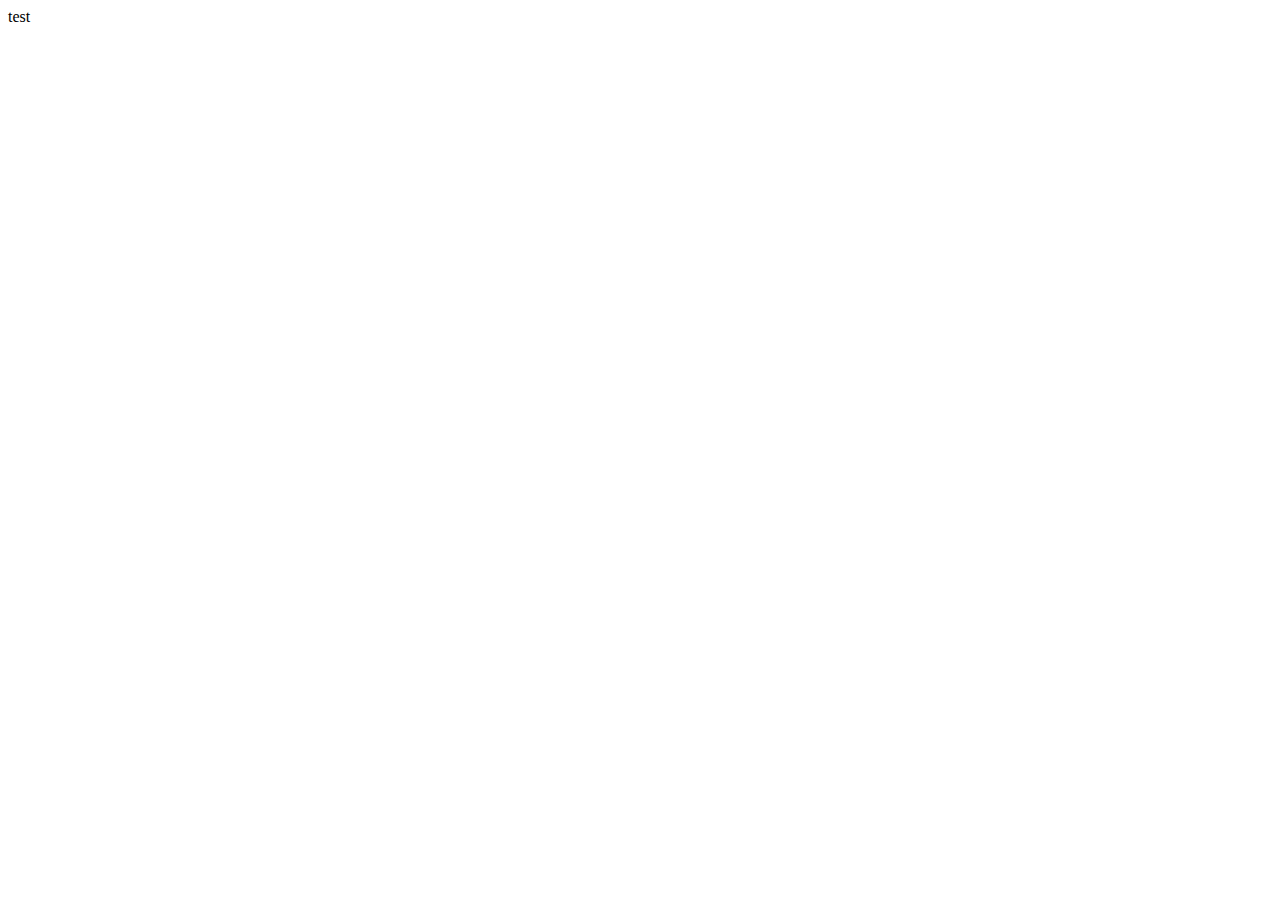
==== index.html @ 898bbbf8 "initial commit" ====
<!DOCTYPE html>
<html lang="en">

<head>
    <meta charset="UTF-8">
    <meta http-equiv="X-UA-Compatible" content="IE=edge">
    <meta name="viewport" content="width=device-width, initial-scale=1.0">
    <title>Document</title>
</head>

<body>

    <head>test</head>
</body>

</html>
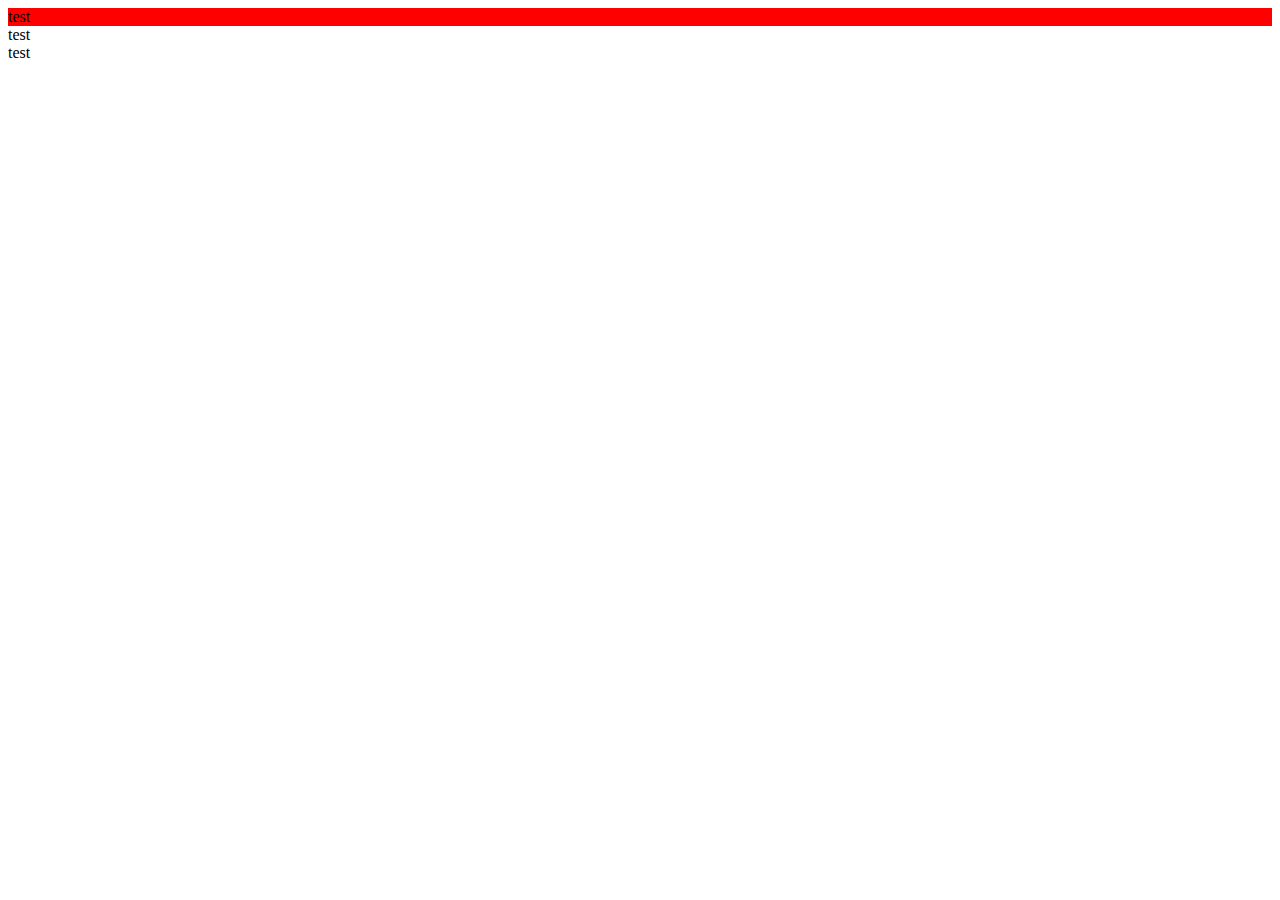
==== commit 0a337fea: "added scss" ====
--- a/index.html
+++ b/index.html
@@ -5,12 +5,15 @@
     <meta charset="UTF-8">
     <meta http-equiv="X-UA-Compatible" content="IE=edge">
     <meta name="viewport" content="width=device-width, initial-scale=1.0">
+    <link rel="stylesheet" href="/styles/main.css">
     <title>Document</title>
 </head>
 
 <body>
 
-    <head>test</head>
+    <header>test</header>
+    <main>test</main>
+    <footer>test</footer>
 </body>
 
 </html>--- a/styles/main.css
+++ b/styles/main.css
@@ -0,0 +1,4 @@
+header {
+  background: red;
+}
+/*# sourceMappingURL=main.css.map */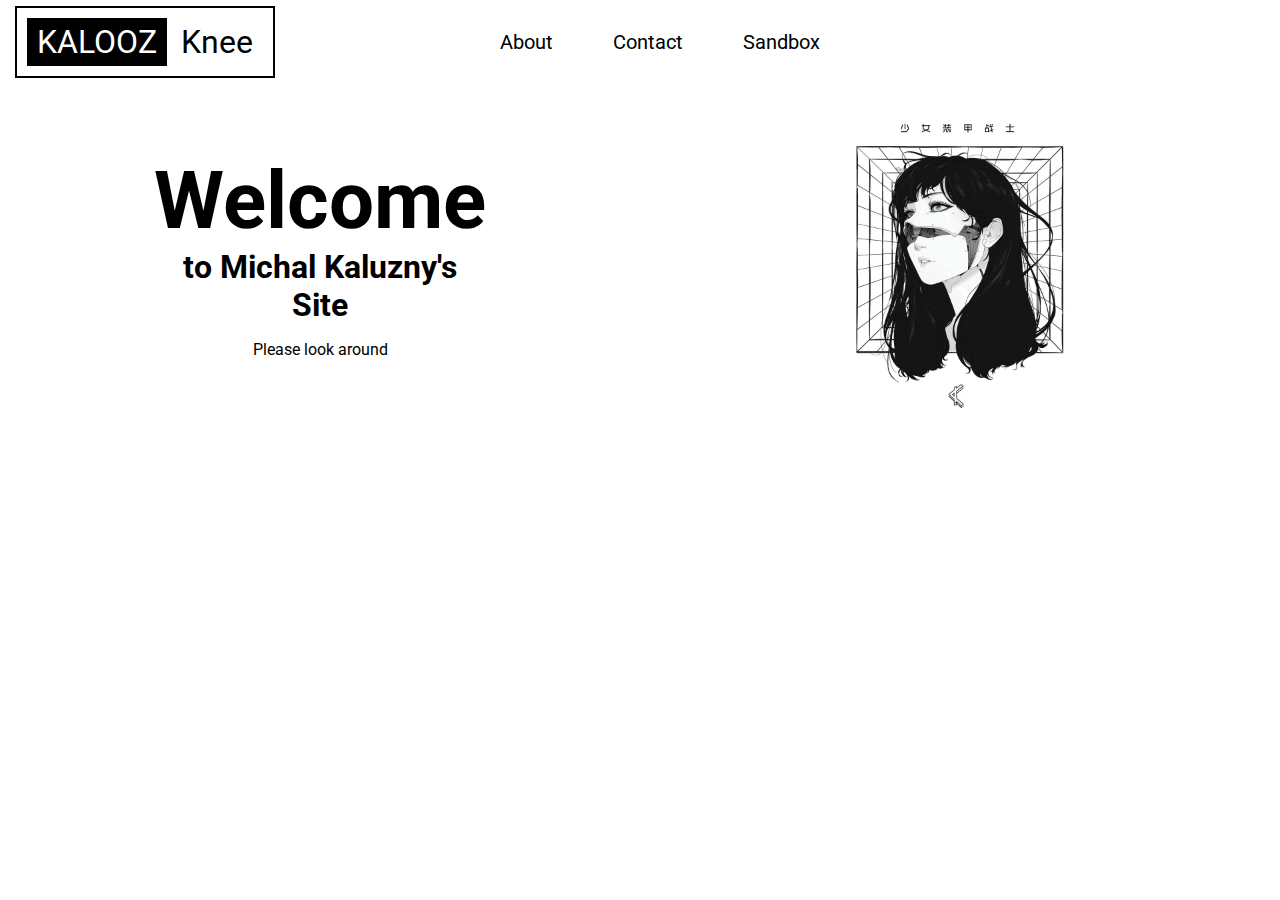
==== commit 9718ff69: "test for heiorarchy" ====
--- a/index.html
+++ b/index.html
@@ -2,18 +2,51 @@
 <html lang="en">
 
 <head>
-    <meta charset="UTF-8">
-    <meta http-equiv="X-UA-Compatible" content="IE=edge">
-    <meta name="viewport" content="width=device-width, initial-scale=1.0">
-    <link rel="stylesheet" href="/styles/main.css">
-    <title>Document</title>
+    <meta charset="UTF-8" />
+    <meta http-equiv="X-UA-Compatible" content="IE=edge" />
+    <meta name="viewport" content="width=device-width, initial-scale=1.0" />
+    <link rel="stylesheet" href="/styles/app.css" />
+    <link rel="preconnect" href="https://fonts.googleapis.com" />
+    <link rel="preconnect" href="https://fonts.gstatic.com" crossorigin />
+    <link href="https://fonts.googleapis.com/css2?family=Roboto:ital,wght@0,100;0,300;0,400;0,500;0,700;0,900;1,100;1,300;1,400;1,500;1,700;1,900&display=swap" rel="stylesheet" />
+    <title>Kalooz | About</title>
 </head>
 
 <body>
+    <header class="header container">
+        <a href="/" class="header__logo kalooz-logo">
+            <span>KALOOZ</span> <span>Knee</span>
+        </a>
 
-    <header>test</header>
-    <main>test</main>
-    <footer>test</footer>
+        <nav class="header-nav">
+            <ul class="header-nav__list">
+                <li class="header-nav__list-item">
+                    <a class="header-nav__link" href="./about">About</a>
+                </li>
+                <li class="header-nav__list-item">
+                    <a class="header-nav__link" href="./contact">Contact</a>
+                </li>
+                <li class="header-nav__list-item">
+                    <a class="header-nav__link" href="./sandbox">Sandbox</a>
+                </li>
+            </ul>
+        </nav>
+    </header>
+
+    <body>
+        <div class="hero-banner">
+            <div class="hero-banner__text-wrapper">
+                <div class="hero-banner__text">
+                    <h2 class="hero-banner__heading">
+                        Welcome
+                        <span>to Michal Kaluzny's Site</span>
+                    </h2>
+                    <p class="hero-banner__sub-heading">Please look around</p>
+                </div>
+            </div>
+            <img class="hero-banner__image" src="images/hero-banner.jpg" alt="" />
+        </div>
+    </body>
 </body>
 
 </html>--- a/styles/app.css
+++ b/styles/app.css
@@ -0,0 +1,133 @@
+.header {
+  margin: 30px 0;
+  display: -webkit-box;
+  display: -ms-flexbox;
+  display: flex;
+  -webkit-box-align: center;
+      -ms-flex-align: center;
+          align-items: center;
+  position: relative;
+}
+
+body,
+html {
+  margin: 0;
+}
+
+* {
+  font-family: "Roboto", sans-serif;
+}
+
+a {
+  text-decoration: none;
+}
+
+.container {
+  padding: 0 15px;
+}
+
+.kalooz-logo {
+  position: absolute;
+  left: 15px;
+  top: 50%;
+  -webkit-transform: translateY(-50%);
+          transform: translateY(-50%);
+  display: inline-block;
+  border: 2px solid black;
+  padding: 10px;
+}
+
+.kalooz-logo span {
+  display: inline-block;
+  font-size: 2rem;
+  -webkit-transition: all 0.3s ease-in-out;
+  transition: all 0.3s ease-in-out;
+}
+
+.kalooz-logo span:first-child {
+  color: white;
+  background-color: black;
+  padding: 5px 10px;
+}
+
+.kalooz-logo span:nth-child(2) {
+  color: black;
+  padding: 5px 10px;
+}
+
+.kalooz-logo:hover span:first-child, .kalooz-logo:focus span:first-child {
+  color: black;
+  background-color: white;
+}
+
+.kalooz-logo:hover span:nth-child(2), .kalooz-logo:focus span:nth-child(2) {
+  color: white;
+  background-color: black;
+}
+
+.header-nav {
+  -webkit-box-flex: 1;
+      -ms-flex-positive: 1;
+          flex-grow: 1;
+}
+
+.header-nav__list {
+  list-style-type: none;
+  display: -webkit-box;
+  display: -ms-flexbox;
+  display: flex;
+  margin: auto;
+  -webkit-box-pack: center;
+      -ms-flex-pack: center;
+          justify-content: center;
+  gap: 0 60px;
+}
+
+.header-nav__link {
+  font-size: 1.25rem;
+  color: black;
+}
+
+.hero-banner {
+  display: -webkit-box;
+  display: -ms-flexbox;
+  display: flex;
+}
+
+.hero-banner__text-wrapper {
+  position: relative;
+  -webkit-box-flex: 1;
+      -ms-flex: 1;
+          flex: 1;
+}
+
+.hero-banner__text {
+  position: absolute;
+  left: 50%;
+  top: 50%;
+  -webkit-transform: translate(-50%, -50%);
+          transform: translate(-50%, -50%);
+}
+
+.hero-banner__heading {
+  text-align: center;
+  font-size: 5rem;
+  margin: 0;
+}
+
+.hero-banner__heading span {
+  font-size: 2rem;
+  display: block;
+}
+
+.hero-banner__sub-heading {
+  text-align: center;
+}
+
+.hero-banner__image {
+  -webkit-box-flex: 1;
+      -ms-flex: 1;
+          flex: 1;
+  max-width: 50%;
+}
+/*# sourceMappingURL=app.css.map */